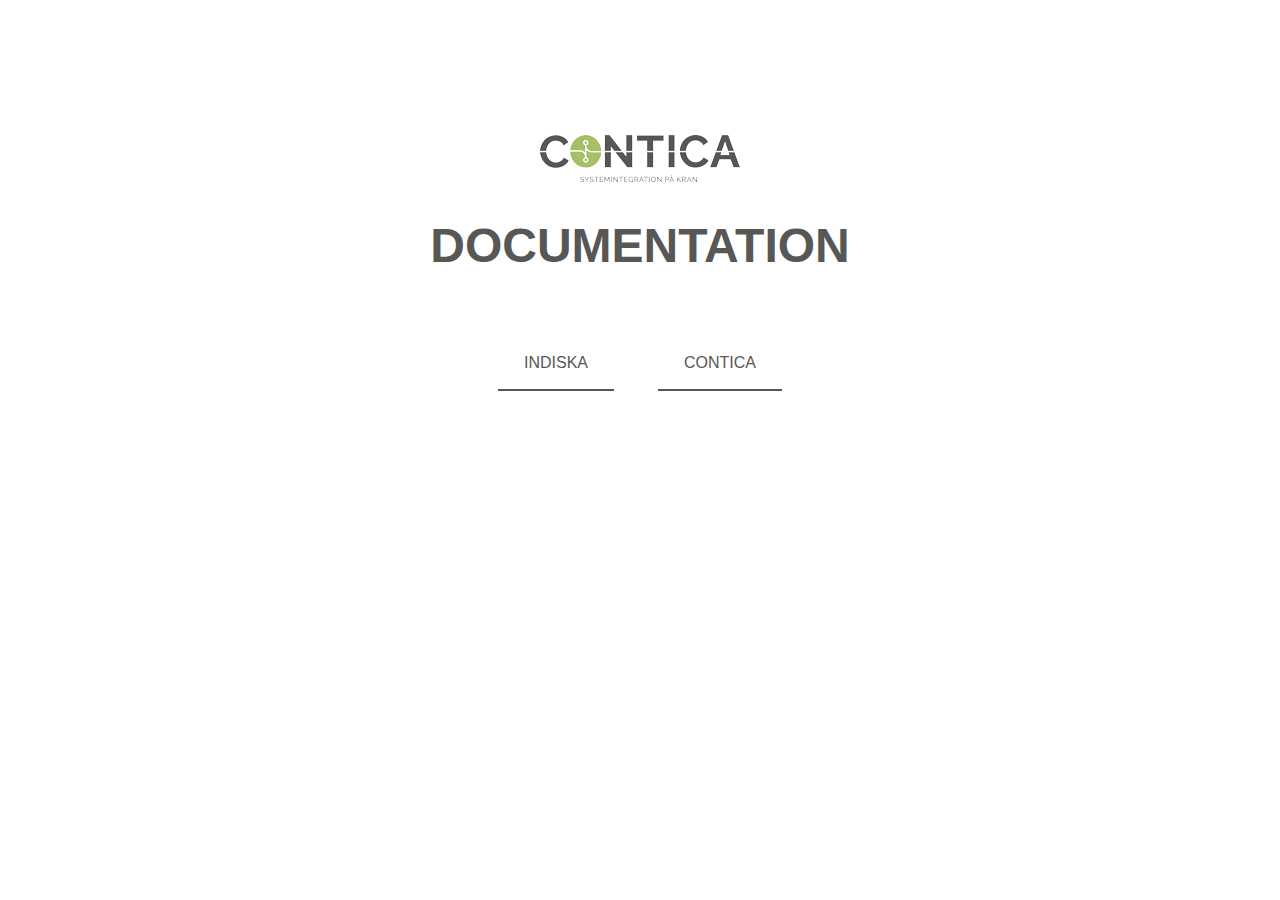
==== index.html @ c7d81d98 "change struct" ====
<!DOCTYPE html>
<html lang="en">
  <head>
    <meta charset="UTF-8" />
    <meta name="viewport" content="width=device-width, initial-scale=1.0" />
    <link rel="stylesheet" href="base.css">
    <link rel="stylesheet" href="navbar.css" />
    <title>Contica | Documentation</title>
  </head>
  <body>
    <div class="heading">
      <img src="./Contica-logotype-pos-200px.png" alt="logotype">
      <h1>DOCUMENTATION</h1>
    </div>
    <div class="navbar">
      <ul>
        <li>
          <a href="indiska.html"">INDISKA</a>
        </li>
        <li><a>CONTICA</a></li>
      </ul>
    </div>
  </body>
  <footer>
    <script src="script.js"></script>
  </footer>
</html>
---- base.css ----
html {
  /* background-color: #515151; */
  min-height: 100vh;
  scroll-behavior: smooth;
  height: 100%;
}

.heading {
  color: #575756;
  font-family: Helvetica;
  justify-content: center;
  align-items: center;
  margin-top: 15vh;
  text-align: center;
}

.heading h1 {
  font-size: 3rem;
}

.docs {
  color: #575756;
  width: 100%;
  height: 10vh;
  font-family: Helvetica;
  justify-content: center;
  align-items: center;
}

.docs h1 {
  display: flex;
  justify-content: center;
  align-items: center;
}

.embedded {
  text-align: center;
  min-height: 100vh;
}

.embedded iframe {
  width: 30vw;
  height: 80vh;
}
---- navbar.css ----
.navbar {
  margin: 0;
  padding: 0;
  margin-top: 5vh;
  color: #575756;
  width: 100%;
  height: 10vh;
  font-family: Helvetica;
  display: flex;
  justify-content: center;
  align-items: center;
}

.navbar ul {
  display: flex;
  padding: 0;
  margin: 0;
  list-style-type: none;
}
ul li {
  cursor: pointer;
  position: relative;
  margin: 0 1.4em;
  padding: 1.2em 1.6em;
  transition: all 0.2s;
  transition-delay: 0.2s;
}
ul li::before {
  content: "";
  position: absolute;
  bottom: 0;
  left: 0;
  width: 100%;
  height: 2px;
  background-color: #575756;
  transition: all 0.2s;
}
ul li:hover {
  background-color: #a5c069;
}
ul li:hover::before {
  bottom: 56px;
  left: 0;
  background-color: #a5c069;
}
a {
  color: inherit; /* blue colors for links too */
  text-decoration: inherit; /* no underline */
}
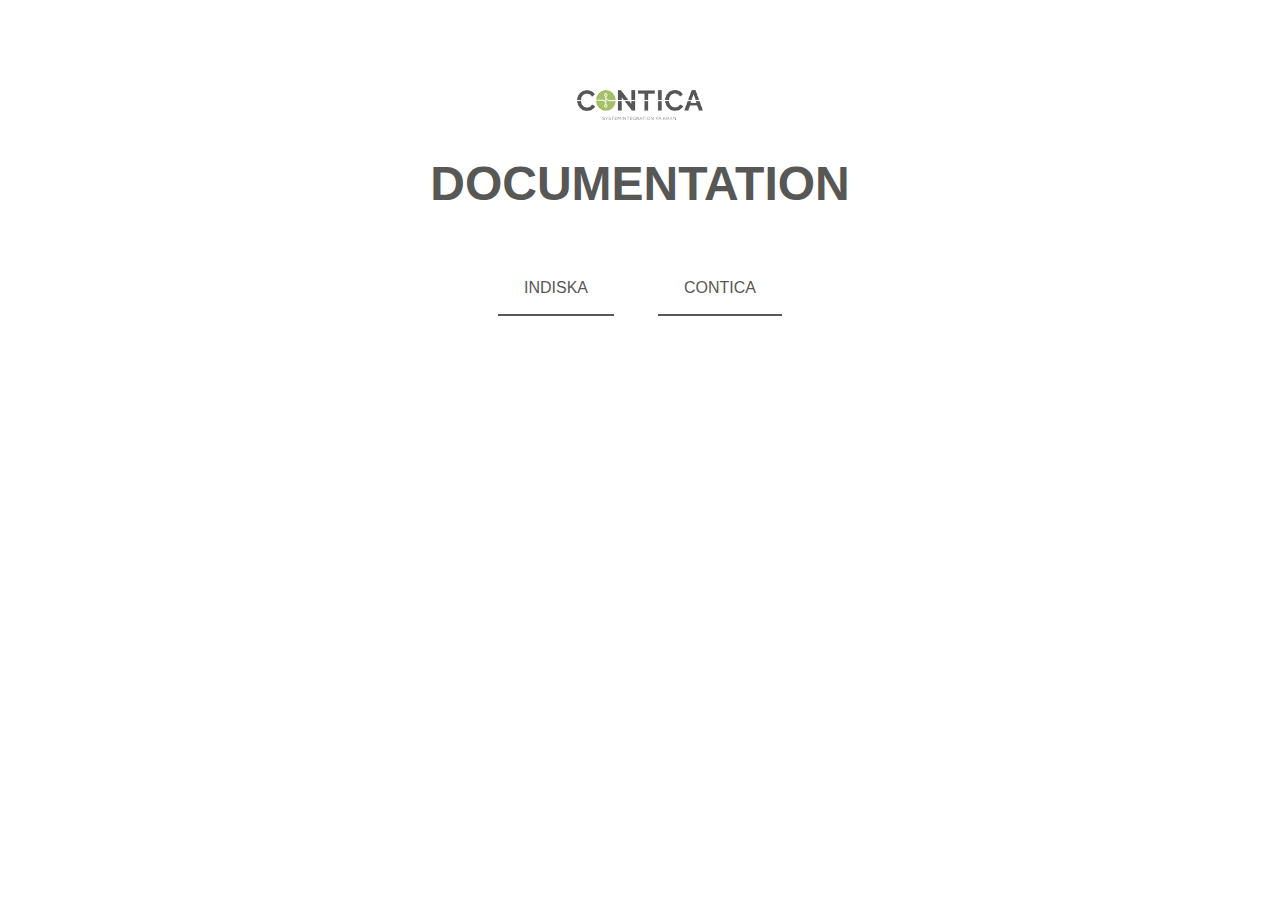
==== commit 12c9396a: "add indiska logo" ====
--- a/index.html
+++ b/index.html
@@ -9,7 +9,7 @@
   </head>
   <body>
     <div class="heading">
-      <img src="./Contica-logotype-pos-200px.png" alt="logotype">
+      <img src="/logos/Contica-logotype-pos-200px.png" alt="logotype">
       <h1>DOCUMENTATION</h1>
     </div>
     <div class="navbar">
--- a/base.css
+++ b/base.css
@@ -10,12 +10,16 @@
   font-family: Helvetica;
   justify-content: center;
   align-items: center;
-  margin-top: 15vh;
+  margin-top: 10vh;
   text-align: center;
 }
 
 .heading h1 {
   font-size: 3rem;
+}
+
+.heading img {
+  max-width: 10%;
 }
 
 .docs {
--- a/navbar.css
+++ b/navbar.css
@@ -1,7 +1,7 @@
 .navbar {
   margin: 0;
   padding: 0;
-  margin-top: 5vh;
+  margin-top: 15px;
   color: #575756;
   width: 100%;
   height: 10vh;
